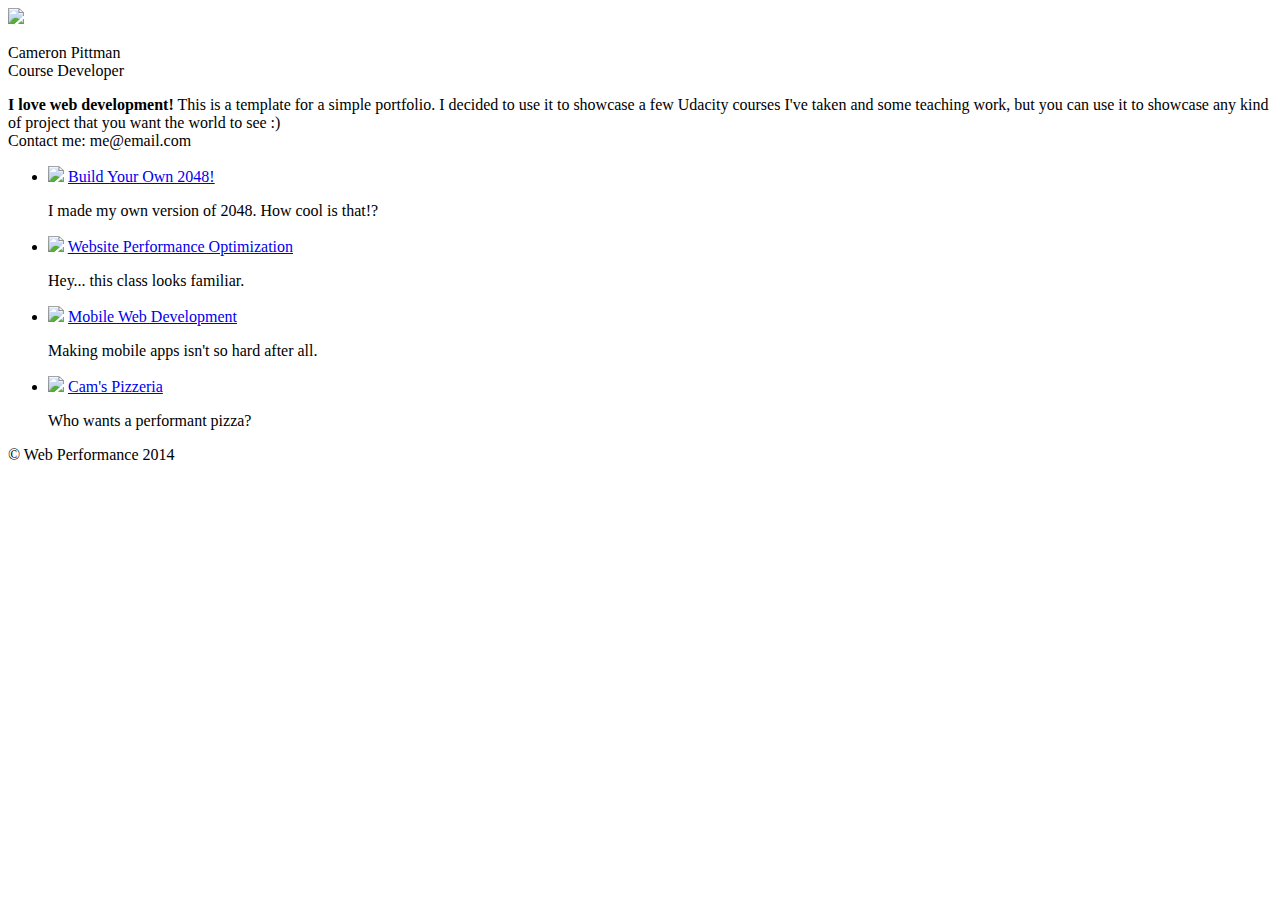
==== index.html @ 07478fd8 "Optimize" ====
<!DOCTYPE html>
<html lang="en">
  <head>
    <meta charset="utf-8">
    <meta name="viewport" content="width=device-width, initial-scale=1">
    <meta name="description" content=" FILL ME IN ">
    <meta name="author" content=" FILL ME IN ">
    <title>Cameron Pittman: Portfolio</title>

    <!-- Hmm, what is the impact of web fonts on speed? Measure it... -->
    <link href="https://fonts.googleapis.com/css?family=Open+Sans:400,700" rel="stylesheet">
    <link href="css/style.css" rel="stylesheet">
    <link href="css/print.css" rel="stylesheet" media="print">
    <script async src="js/perfmatters.js"></script>
    <script async src="https://www.google-analytics.com/analytics.js"></script>
  </head>

  <body>
    <header>
      <a href="/"><img src="img/profilepic.jpg"></a>
      <p>Cameron Pittman<br><span>Course Developer</span></p>
    </header>

    <div class="container">
      <div class="hero">
        <strong>I love web development!</strong> This is a template for a simple portfolio. I decided to use it to showcase a few Udacity courses I've taken and some teaching work, but you can use it to showcase any kind of project that you want the world to see :) <br> Contact me: me@email.com
      </div>

      <div class="content">
        <ul>
          <li>
            <img src="https://lh4.ggpht.com/kJEnfqhPvtm4m3EneSZ4fWYGS8lW4YNhEjk6zPkyrQaBUHc-2Y_ElDic99NHI0h-UBLXVbRCjFybFvrWxdk=s100">
            <a href="project-2048.html">Build Your Own 2048!</a>
            <p>I made my own version of 2048. How cool is that!?</p>
          </li>

          <li>
            <img src="https://lh6.ggpht.com/f_0W8h__3G99CWTjnMjD8BUKm7yp2-wJyApLtTwFoFtlal2ULf_JgHIsOQq2NiYfKOdMlXlMHDKNo5XVZLs=s100">
            <a href="project-webperf.html">Website Performance Optimization</a>
            <p>Hey... this class looks familiar.</p>
          </li>

          <li>
            <img src="https://lh5.ggpht.com/IKdCmTWn8a2nMhlwMYzryvzRN5CUZAOBr4tDrEAbszV7TIFe9pRAInA4kkYcgTXwrifJsBEsq1agTueuu-g=s100">
            <a href="project-mobile.html">Mobile Web Development</a>
            <p>Making mobile apps isn't so hard after all.</p>
          </li>

          <li>
            <img style="width: 100px;" src="views/images/pizzeria.jpg">
            <a href="views/pizza.html">Cam's Pizzeria</a>
            <p>Who wants a performant pizza?</p>
          </li>
        </ul>
      </div>

      <footer>
        <p>&copy; Web Performance 2014 <span id="crp-stats"></span></p>
      </footer>
    </div>
  </body>
  <script>
    document.addEventListener("DOMContentLoaded", function(event) {
      (function(w,g){w['GoogleAnalyticsObject']=g;
      w[g]=w[g]||function(){(w[g].q=w[g].q||[]).push(arguments)};w[g].l=1*new Date();})(window,'ga');

      // Optional TODO: replace with your Google Analytics profile ID.
      ga('create', 'UA-XXXX-Y');
      ga('send', 'pageview');
    });
  </script>
</html>
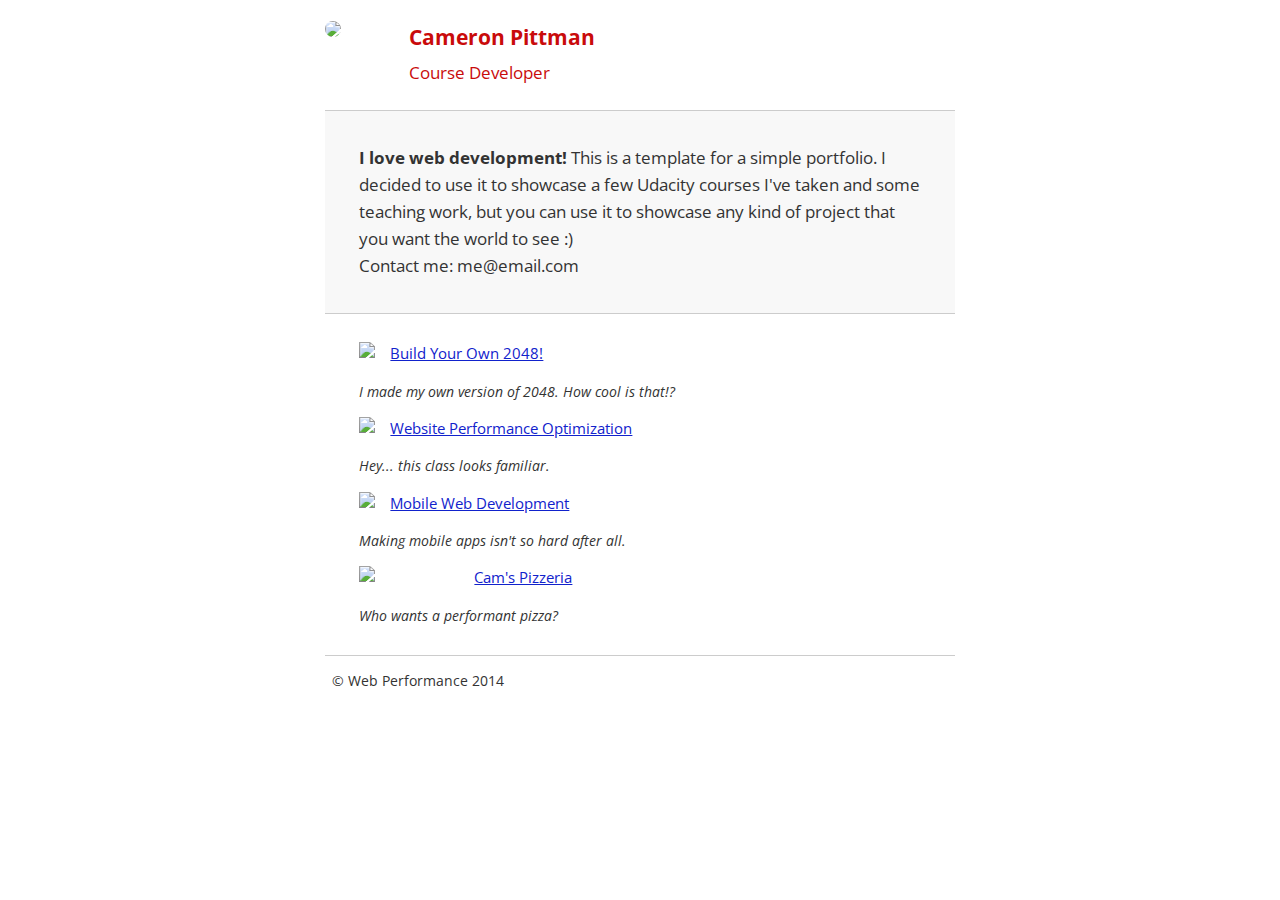
==== commit 2c5f4936: "Inlined css" ====
--- a/index.html
+++ b/index.html
@@ -9,7 +9,59 @@
 
     <!-- Hmm, what is the impact of web fonts on speed? Measure it... -->
     <link href="https://fonts.googleapis.com/css?family=Open+Sans:400,700" rel="stylesheet">
-    <link href="css/style.css" rel="stylesheet">
+    <!-- <link href="css/style.css" rel="stylesheet"> -->
+    <style>
+      html {
+        font-size: 100%;
+        overflow-y: scroll;
+        -webkit-tap-highlight-color: rgba(0,0,0,0);
+        -ms-text-size-adjust: 100%;
+        -webkit-text-size-adjust: none;
+      }
+      body { margin: 0; font-size: 14px; line-height: 1.61; font-weight: 400; }
+      body, button, input, select, textarea { font-family: 'Open Sans', sans-serif; color: #333; }
+
+      a { color: #12C; }
+      a:visited { color: #61C; }
+      a:focus { outline: thin dotted; }
+      a:hover, a:active { color: #c00; outline: 0; }
+
+      b, strong { font-weight: bold; }
+      pre, code { font-family: monospace, monospace; font-size: 1em; }
+      ul, ol { margin: 1em 0; padding: 0 0 0 20px; }
+      img { border: 0; max-width: 100%; }
+
+      body { background: #fff; }
+      header, footer, .container { max-width: 45em; margin: 0 auto; }
+
+      header { padding: 0 0.5em; color: #C90B0B; }
+      header img { border-radius: 40px; float: left; }
+      header p { font-size:1.5em; font-weight: bold; padding-left: 4em;}
+      header p span { font-size: 0.8em; font-weight: normal;}
+
+      .hero { padding: 2em; background-color: #f8f8f8; font-size:1.2em;
+        border-bottom: 1px solid #ccc;
+        border-top: 1px solid #ccc;
+      }
+
+      .content { padding: 1em 1em; }
+      .content li { list-style-type: none; font-size: 1.1em;}
+      li img { float:left; padding-right: 1em; }
+      li p { font-size: 0.9em; font-style: italic; }
+
+      footer {
+        padding: 0 0.5em;
+        border-top: 1px solid #ccc;
+      }
+      footer span { float: right; font-style: italic; }
+
+      /* Smartphones (portrait) */
+      @media only screen and (max-width: 480px) {
+        body { font-size: 12px;}
+        header p { padding-left: 4.5em;}
+      }
+
+    </style>
     <link href="css/print.css" rel="stylesheet" media="print">
     <script async src="js/perfmatters.js"></script>
     <script async src="https://www.google-analytics.com/analytics.js"></script>
--- a/css/print.css
+++ b/css/print.css
@@ -0,0 +1,9 @@
+
+* { background: transparent !important; color: black !important; text-shadow: none !important; filter:none !important; -ms-filter: none !important; }
+a, a:visited { color: #444 !important; text-decoration: underline; }
+a[href]:after { content: " (" attr(href) ")"; }
+tr, img { page-break-inside: avoid; }
+img { max-width: 100% !important; }
+@page { margin: 0.5cm; }
+p, h2, h3 { orphans: 3; widows: 3; }
+h2, h3{ page-break-after: avoid; }
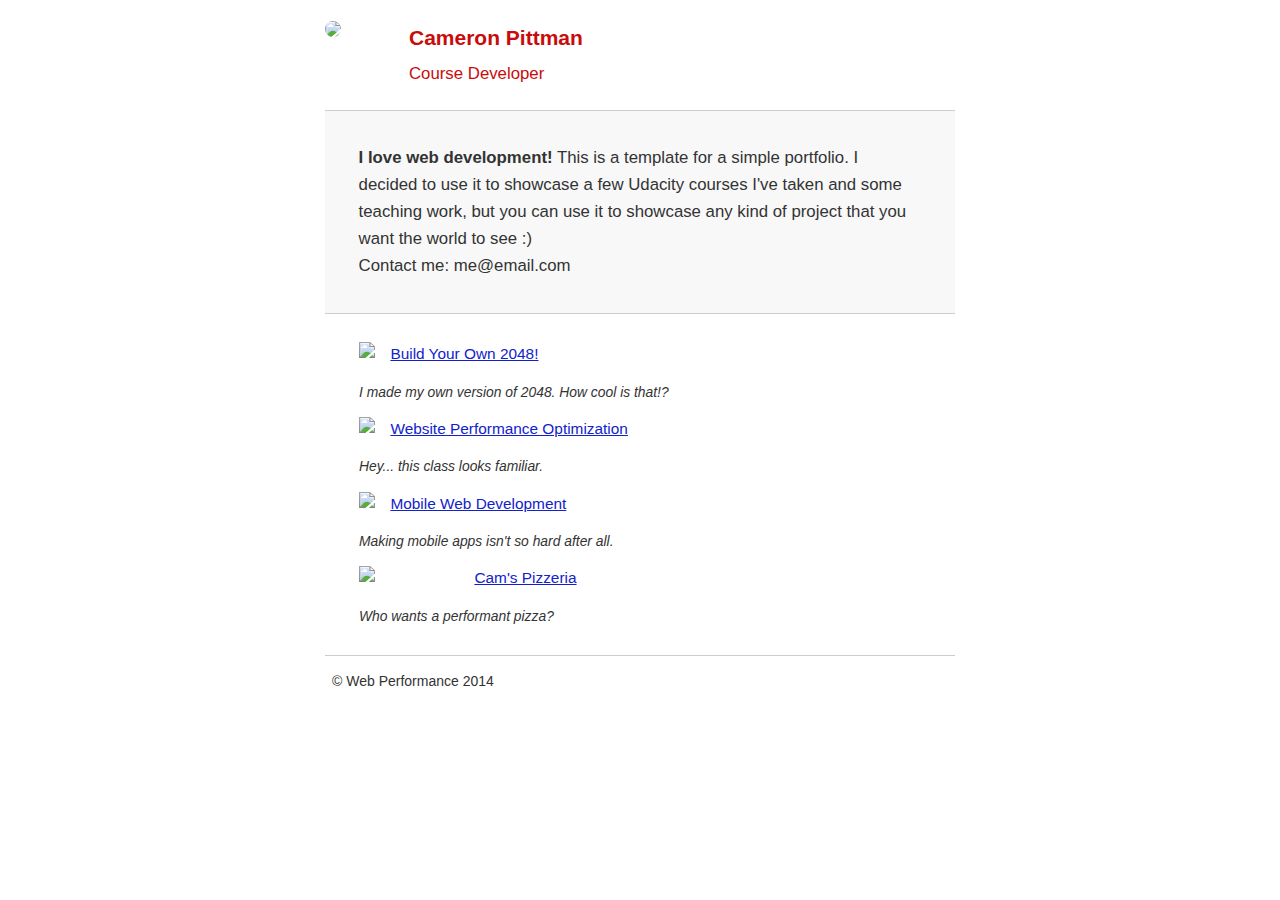
==== commit 4c745623: "Removed font" ====
--- a/index.html
+++ b/index.html
@@ -8,7 +8,7 @@
     <title>Cameron Pittman: Portfolio</title>
 
     <!-- Hmm, what is the impact of web fonts on speed? Measure it... -->
-    <link href="https://fonts.googleapis.com/css?family=Open+Sans:400,700" rel="stylesheet">
+    <!-- <link href="https://fonts.googleapis.com/css?family=Open+Sans:400,700" rel="stylesheet"> -->
     <!-- <link href="css/style.css" rel="stylesheet"> -->
     <style>
       html {
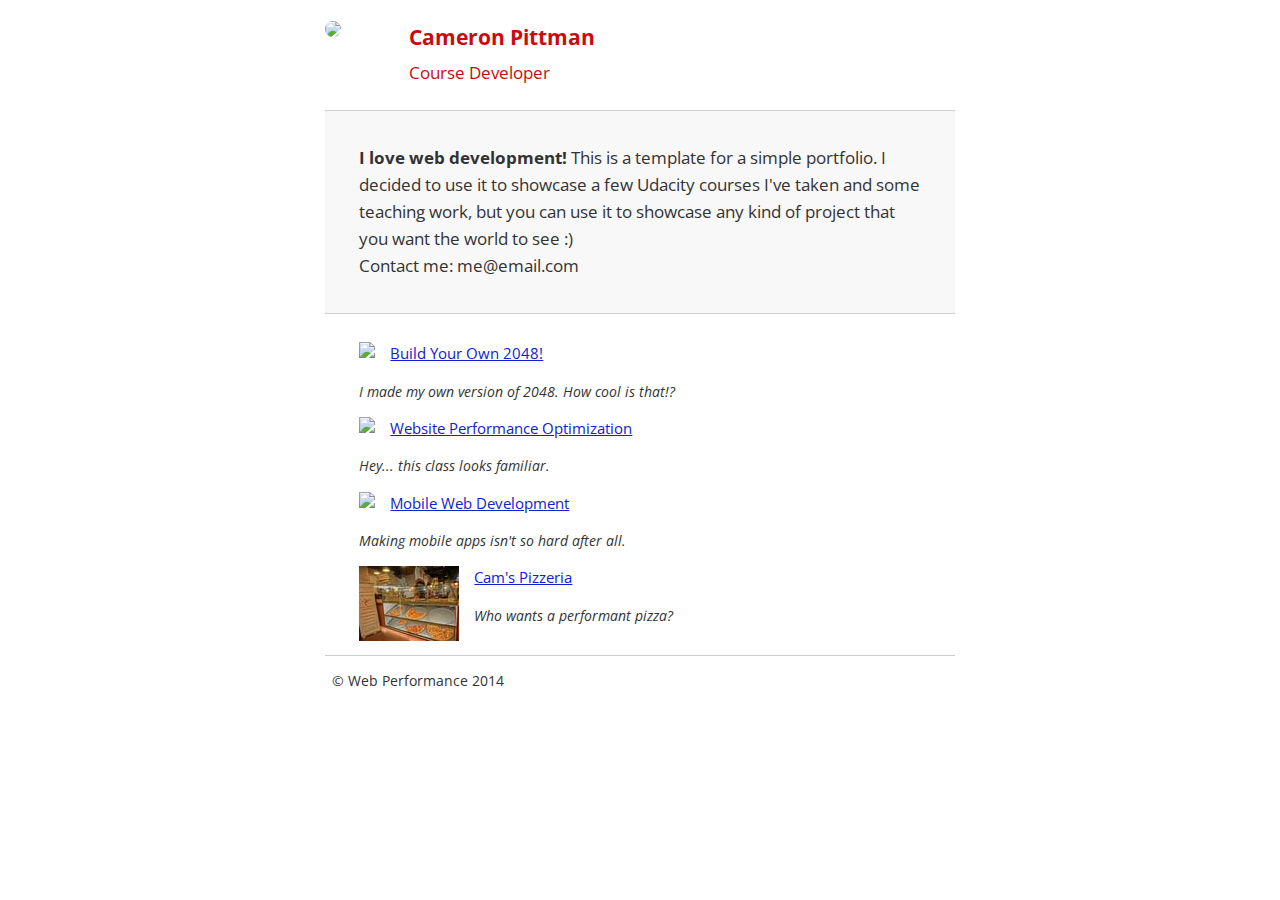
==== commit 54ba830f: "Added fonts to test speed" ====
--- a/index.html
+++ b/index.html
@@ -8,7 +8,7 @@
     <title>Cameron Pittman: Portfolio</title>
 
     <!-- Hmm, what is the impact of web fonts on speed? Measure it... -->
-    <!-- <link href="https://fonts.googleapis.com/css?family=Open+Sans:400,700" rel="stylesheet"> -->
+    <link href="https://fonts.googleapis.com/css?family=Open+Sans:400,700" rel="stylesheet">
     <!-- <link href="css/style.css" rel="stylesheet"> -->
     <style>
       html {
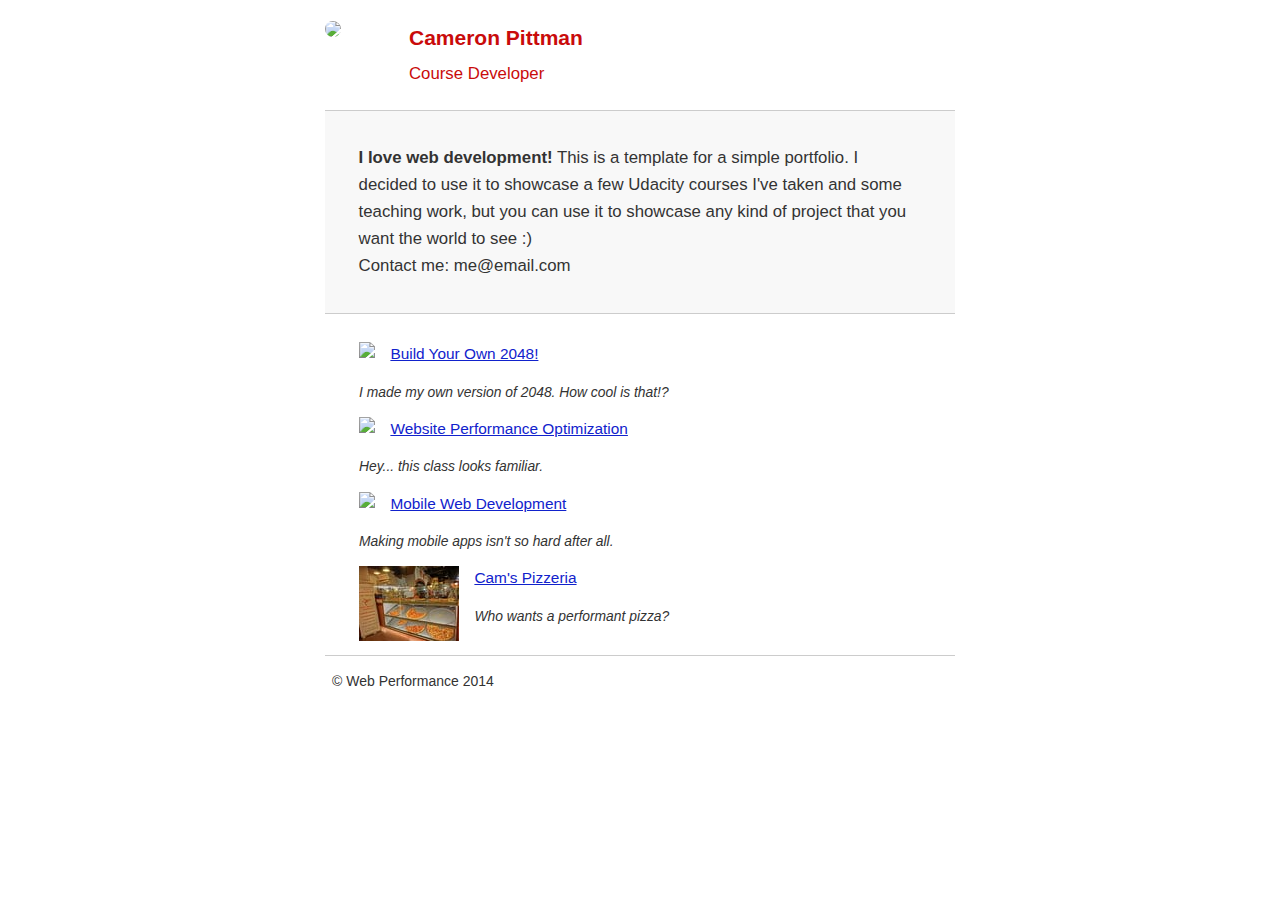
==== commit 53559eb7: "Commented index.html with the changes made" ====
--- a/index.html
+++ b/index.html
@@ -7,9 +7,10 @@
     <meta name="author" content=" FILL ME IN ">
     <title>Cameron Pittman: Portfolio</title>
 
-    <!-- Hmm, what is the impact of web fonts on speed? Measure it... -->
-    <link href="https://fonts.googleapis.com/css?family=Open+Sans:400,700" rel="stylesheet">
+    <!-- NOTE: Font was lowering the performance score waaay to much so I was forced to remove it
+    <link href="https://fonts.googleapis.com/css?family=Open+Sans:400,700" rel="stylesheet"> -->
     <!-- <link href="css/style.css" rel="stylesheet"> -->
+    <!-- NOTE: Inlined the CSS since the file wasn't too big -->
     <style>
       html {
         font-size: 100%;
@@ -64,6 +65,8 @@
     </style>
     <link href="css/print.css" rel="stylesheet" media="print">
     <script async src="js/perfmatters.js"></script>
+    <!-- NOTE: Made the analytics script async and moved the other script to the
+     end to execute after the document is ready-->
     <script async src="https://www.google-analytics.com/analytics.js"></script>
   </head>
 
@@ -112,6 +115,7 @@
     </div>
   </body>
   <script>
+  // NOTE: Moved this script from the head to here to load only after document is ready
     document.addEventListener("DOMContentLoaded", function(event) {
       (function(w,g){w['GoogleAnalyticsObject']=g;
       w[g]=w[g]||function(){(w[g].q=w[g].q||[]).push(arguments)};w[g].l=1*new Date();})(window,'ga');
